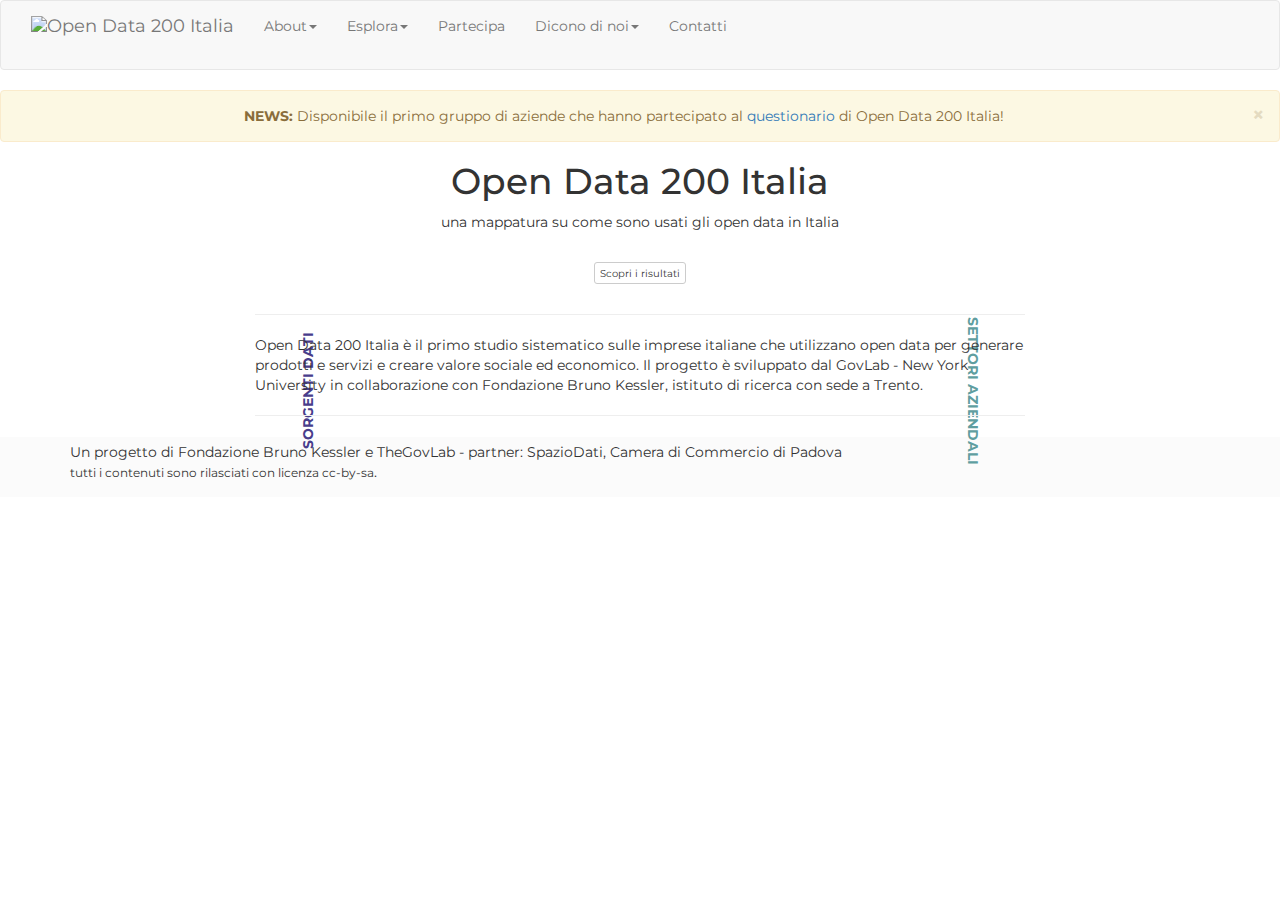
==== index.html @ 928a8194 "path" ====
<!DOCTYPE html>
<html lang="it">

<head>
    <meta charset="utf-8">
    <meta http-equiv="X-UA-Compatible" content="IE=edge">
    <meta name="viewport" content="width=device-width, initial-scale=1">
    <meta name="description" content="Open Data 200 Italia, Open Data 200, OD200, open data impact, italia, italy, fbk, de chiara">
    <meta name="author" content="">
    <title>Open Data 200 Italia</title>
    <!-- Bootstrap Core CSS -->
    <!-- Latest compiled and minified CSS -->
    <link rel="stylesheet" href="https://maxcdn.bootstrapcdn.com/bootstrap/3.3.7/css/bootstrap.min.css" integrity="sha384-BVYiiSIFeK1dGmJRAkycuHAHRg32OmUcww7on3RYdg4Va+PmSTsz/K68vbdEjh4u" crossorigin="anonymous">
    <!-- Custom Fonts -->
    <link href="vendor/font-awesome/css/font-awesome.min.css" rel="stylesheet" type="text/css">
    <link href='https://fonts.googleapis.com/css?family=Montserrat' rel='stylesheet' type='text/css'>
    <!-- Theme CSS -->
    <link href="css/chord.css" rel="stylesheet">
    <link href="css/od200.css" rel="stylesheet">
    <link href="vendor/nv/css/nv.d3.min.css" rel="stylesheet">
    <!-- Optional theme -->
    <link rel="stylesheet" href="https://maxcdn.bootstrapcdn.com/bootstrap/3.3.7/css/bootstrap-theme.min.css" integrity="sha384-rHyoN1iRsVXV4nD0JutlnGaslCJuC7uwjduW9SVrLvRYooPp2bWYgmgJQIXwl/Sp" crossorigin="anonymous">
    <!-- HTML5 Shim and Respond.js IE8 support of HTML5 elements and media queries -->
    <!-- WARNING: Respond.js doesn't work if you view the page via file:// -->
    <!--[if lt IE 9]>
        <script src="https://oss.maxcdn.com/libs/html5shiv/3.7.0/html5shiv.js"></script>
        <script src="https://oss.maxcdn.com/libs/respond.js/1.4.2/respond.min.js"></script>
    <![endif]-->
</head>

<body>
      <nav class="navbar navbar-default">
        <div class="container-fluid">
          <div class="navbar-header">
            <button type="button" class="navbar-toggle collapsed" data-toggle="collapse" data-target="#navbar" aria-expanded="false" aria-controls="navbar">
              <span class="sr-only">Toggle navigation</span>
              <span class="icon-bar"></span>
              <span class="icon-bar"></span>
              <span class="icon-bar"></span>
            </button>
            </div>
          </div>
          <div id="navbar" class="navbar-collapse collapse">
            <a class="navbar-brand" href="index.html">
                <img alt="Open Data 200 Italia" src="img/od200italy_logo.png">
            </a>
            <ul class="nav navbar-nav">
              <li class="dropdown">
                <a href="#" class="dropdown-toggle" data-toggle="dropdown" role="button" aria-haspopup="true" aria-expanded="false">About<span class="caret"></span></a>
                <ul class="dropdown-menu">
                  <li><a href="about/">Obiettivi</a></li>
                  <li><a href="about/#methodology">Approccio</a></li>
                  <li><a href="about/#team">Team</a></li>
                </ul>
              </li>
              <li class="dropdown">
                <a href="#" class="dropdown-toggle" data-toggle="dropdown" role="button" aria-haspopup="true" aria-expanded="false">Esplora<span class="caret"></span></a>
                <ul class="dropdown-menu">
                  <li><a href="results/">Risultati</a></li>
                  <li><a href="showroom/">Casi d'uso</a></li>
                  <li><a href="http://opendata500.com/it">Approfondisci</a></li>
                </ul>
              </li>  
              <li><a href="http://www.opendata200.it/limesurvey/index.php/522493" target="_new">Partecipa</a></li>    
              <li class="dropdown">
                <a href="#" class="dropdown-toggle" data-toggle="dropdown" role="button" aria-haspopup="true" aria-expanded="false">Dicono di noi<span class="caret"></span></a>
                <ul class="dropdown-menu">
                  <li><a href="info/">Articoli</a></li>
                  <li><a href="info/#presentazioni">Presentazioni</a></li>
                </ul>
              </li>
             <li><a href="#contacts">Contatti</a></li>                  
            </ul>
          </div>
        </div>
      </nav>
    <header>
        <div class="row">
            <div class="col-md-12 text-center">
            <div class="alert alert-warning alert-dismissible" role="alert">
              <button type="button" class="close" data-dismiss="alert" aria-label="Close"><span aria-hidden="true">&times;</span></button>
              <strong>NEWS:</strong> Disponibile il primo gruppo di aziende che hanno partecipato al <a href="http://www.opendata200.it/survey">questionario</a> di Open Data 200 Italia!
            </div>
                <h1>Open Data 200 Italia</h1>
                <p>una mappatura su come sono usati gli open data in Italia</p>
            </div>
        </div>
        <div class="row">
            <div class="col-md-3 text-center">
                <div class="vertical-text-left">SORGENTI DATI</div>
            </div>
            <div class="col-md-6 text-center">
                <div id="chart_settori_sorgentidati"></div>
            </div>
            <div class="col-md-3 text-center">
                <div class="vertical-text-right">SETTORI AZIENDALI</div>
            </div>
        </div>

    </header>

    <section id="informazioni">
        <div class="container">
            <div class="row">
                <div class="text-center">
                <p>
                    <a href="results/" class="page-scroll btn btn-default btn-xs sr-button text-center"><small>Scopri i risultati</small></a>
                </p>
            </div>
            <div class="row">
                <div class="col-lg-8 col-lg-offset-2">
                    <hr class="light">
                    <p class="text-faded">Open Data 200 Italia è il primo studio sistematico sulle imprese italiane che utilizzano open data per generare prodotti e servizi e creare valore sociale ed economico. Il progetto è sviluppato dal GovLab - New York University in collaborazione con Fondazione Bruno Kessler, istituto di ricerca con sede a Trento.</p>
                    <hr class="light">
                </div>
            </div>
        </div>
    </section>


    <section class="no-padding text-center" id="tipidati">
            <div class="row">
                <div class="col-sm-12 text-center">
                   <div id="chart_settori_tipodati"></div>
                </div>
            </div>
    </section>


    <footer class="footer">
      <div class="container">
    Un progetto di Fondazione Bruno Kessler e TheGovLab - partner: SpazioDati, Camera di Commercio di Padova<br/>
    <small>tutti i contenuti sono rilasciati con licenza cc-by-sa</small>.
      </div>
    </footer>

</div>
    <!-- jQuery -->
    <script src="vendor/d3/js/d3.v3.js"></script>
    <script src="vendor/jquery/jquery.min.js"></script>
    <!-- Bootstrap Core JavaScript -->
    <script src="vendor/bootstrap/js/bootstrap.min.js"></script>
    <!-- grafici -->
    <script src="js/queue.js"></script>
    <script src="js/underscore.js"></script>
    <script src="js/mapper.js"></script>
    <script src="js/d3/d3.layout.chord.sort.js"></script>
    <script src="js/libs.js"></script>
    <script src="js/chord_settori_sorgentidati.js"></script>

</body>
</html>
---- css/od200.css ----
body {
  font-family: 'Montserrat', sans-serif, 'Helvetica Neue', Arial;
}

.footer {
  bottom: 0;
  padding-top: 5px;
  width: 100%;
  /* Set the fixed height of the footer here */
  height: 60px;
  background-color: #fbfbfb;
}

#chart_segmenti_mercato svg {
	min-height: 300px;
}
#chart_tipi_dati_usati svg {
	min-height: 300px;
}

#chart_prodotti_creati svg {
	min-height: 300px;
}

#chart_uso_opendata svg {
	min-height: 300px;
}

#chart_segmenti_mercato {
	padding: 10px;
}
#chart_tipi_dati_usati {
	padding: 10px;
}

#chart_prodotti_creati {
	padding: 10px;
}

#chart_uso_opendata {
	padding: 10px;
}

.navbar-nav > li > a, .navbar-brand {
    padding-top:15px !important; 
    padding-bottom:0 !important;
    height: 65px;
}
.navbar {min-height:70px !important;}

.vertical-text-left {
	transform: rotate(270deg);
	transform-origin: right top 0;
	color: #483D8B;
	font-weight: bold;
}

.vertical-text-left-rosa {
	transform: rotate(270deg);
	transform-origin: right top 0;
	color: #ffb2b0;
	font-weight: bold;
}

.vertical-text-right{
	transform: rotate(90deg);
	transform-origin: left top 0;
	color: #5F9EA0;
	font-weight: bold;
}
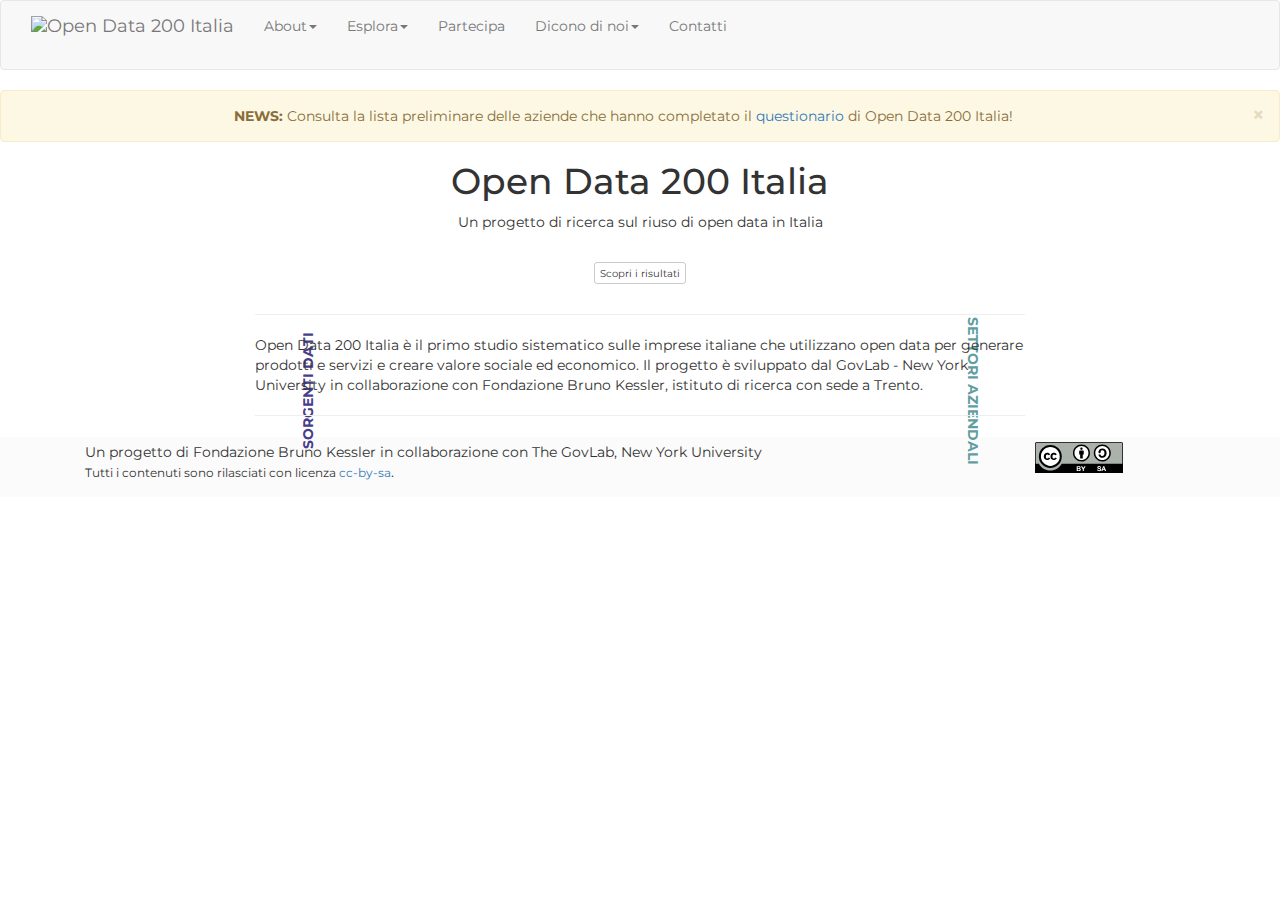
==== commit ca7d68de: "Merge pull request #1 from francescadechiara/patch-1" ====
--- a/index.html
+++ b/index.html
@@ -6,7 +6,19 @@
     <meta http-equiv="X-UA-Compatible" content="IE=edge">
     <meta name="viewport" content="width=device-width, initial-scale=1">
     <meta name="description" content="Open Data 200 Italia, Open Data 200, OD200, open data impact, italia, italy, fbk, de chiara">
-    <meta name="author" content="">
+    <meta name="author" content="Francesca De Chiara">
+    <link rel="canonical" href="https://www.fbk.eu/en/" />
+    <meta property="og:locale" content="it_IT" />
+    <meta property="og:type" content="website" />
+    <meta property="og:title" content="Open Data 200 Italia" />
+    <meta property="og:url" content="http://opendata200.it" />
+    <meta property="og:site_name" content="FBK" />
+    <meta name="twitter:card" content="summary" />
+    <meta property="og:title" content="Homepage Open Data 200"/>
+    <meta property="og:description" content="Fondazione Bruno Kessler"/>
+    <meta property="og:type" content="article"/>
+    <meta property="og:url" content="http://"/>
+    <meta property="og:site_name" content="Open Data 200 Italia"/>
     <title>Open Data 200 Italia</title>
     <!-- Bootstrap Core CSS -->
     <!-- Latest compiled and minified CSS -->
@@ -69,7 +81,7 @@
                   <li><a href="info/#presentazioni">Presentazioni</a></li>
                 </ul>
               </li>
-             <li><a href="#contacts">Contatti</a></li>                  
+             <li><a data-toggle="modal" href="#contacts">Contatti</a> </li>                 
             </ul>
           </div>
         </div>
@@ -79,10 +91,10 @@
             <div class="col-md-12 text-center">
             <div class="alert alert-warning alert-dismissible" role="alert">
               <button type="button" class="close" data-dismiss="alert" aria-label="Close"><span aria-hidden="true">&times;</span></button>
-              <strong>NEWS:</strong> Disponibile il primo gruppo di aziende che hanno partecipato al <a href="http://www.opendata200.it/survey">questionario</a> di Open Data 200 Italia!
+              <strong>NEWS:</strong> Consulta la lista preliminare delle aziende che hanno completato il <a href="http://www.opendata200.it/survey">questionario</a> di Open Data 200 Italia!
             </div>
                 <h1>Open Data 200 Italia</h1>
-                <p>una mappatura su come sono usati gli open data in Italia</p>
+                <p>Un progetto di ricerca sul riuso di open data in Italia</p>
             </div>
         </div>
         <div class="row">
@@ -129,17 +141,53 @@
 
     <footer class="footer">
       <div class="container">
-    Un progetto di Fondazione Bruno Kessler e TheGovLab - partner: SpazioDati, Camera di Commercio di Padova<br/>
-    <small>tutti i contenuti sono rilasciati con licenza cc-by-sa</small>.
+        <div class="col-md-10">
+            Un progetto di Fondazione Bruno Kessler in collaborazione con The GovLab, New York University <br/>
+            <small>Tutti i contenuti sono rilasciati con licenza <a href="https://creativecommons.org/licenses/by-sa/4.0/">cc-by-sa</a></small>.
+        </div>
+        <div class="col-md-2">
+            <img src="../img/CC-BY-SA_icon.svg" class="img-responsive"/>
+        </div>
       </div>
     </footer>
-
 </div>
+
+    <div id="contacts" class="modal fade" role="dialog">
+      <div class="modal-dialog">
+
+        <!-- Modal content-->
+        <div class="modal-content">
+          <div class="modal-header">
+            <button type="button" class="close" data-dismiss="modal">&times;</button>
+            <h4 class="modal-title">Contatti</h4>
+          </div>
+          <div class="modal-body">
+          <strong>Per informazioni sul progetto contattare</strong> 
+            <address>
+            <strong>Francesca De Chiara</strong><br>
+            Researcher at Digital Commons Lab<br>
+            Fondazione Bruno Kessler<br>
+            Via Sommarive 18<br>
+            38123 – Trento (Italy)<br> 
+            <i class="fa fa-phone" aria-hidden="true"></i> Tel. +39 0461 312325<br>
+            <i class="fa fa-mobile" aria-hidden="true"></i> Mob. +39 3478154034<br>
+            <i class="fa fa-envelope" aria-hidden="true"></i> dechiara<i class="fa fa-at" aria-hidden="true"></i>fbk.eu<br/>
+            digitalcommonslab.fbk.eu 
+            </address>
+
+          </div>
+          <div class="modal-footer">
+            <button type="button" class="btn btn-default" data-dismiss="modal">Close</button>
+          </div>
+        </div>
+      </div>
+  </div>
+
     <!-- jQuery -->
     <script src="vendor/d3/js/d3.v3.js"></script>
     <script src="vendor/jquery/jquery.min.js"></script>
     <!-- Bootstrap Core JavaScript -->
-    <script src="vendor/bootstrap/js/bootstrap.min.js"></script>
+<script src="https://maxcdn.bootstrapcdn.com/bootstrap/3.3.7/js/bootstrap.min.js" integrity="sha384-Tc5IQib027qvyjSMfHjOMaLkfuWVxZxUPnCJA7l2mCWNIpG9mGCD8wGNIcPD7Txa" crossorigin="anonymous"></script>
     <!-- grafici -->
     <script src="js/queue.js"></script>
     <script src="js/underscore.js"></script>
